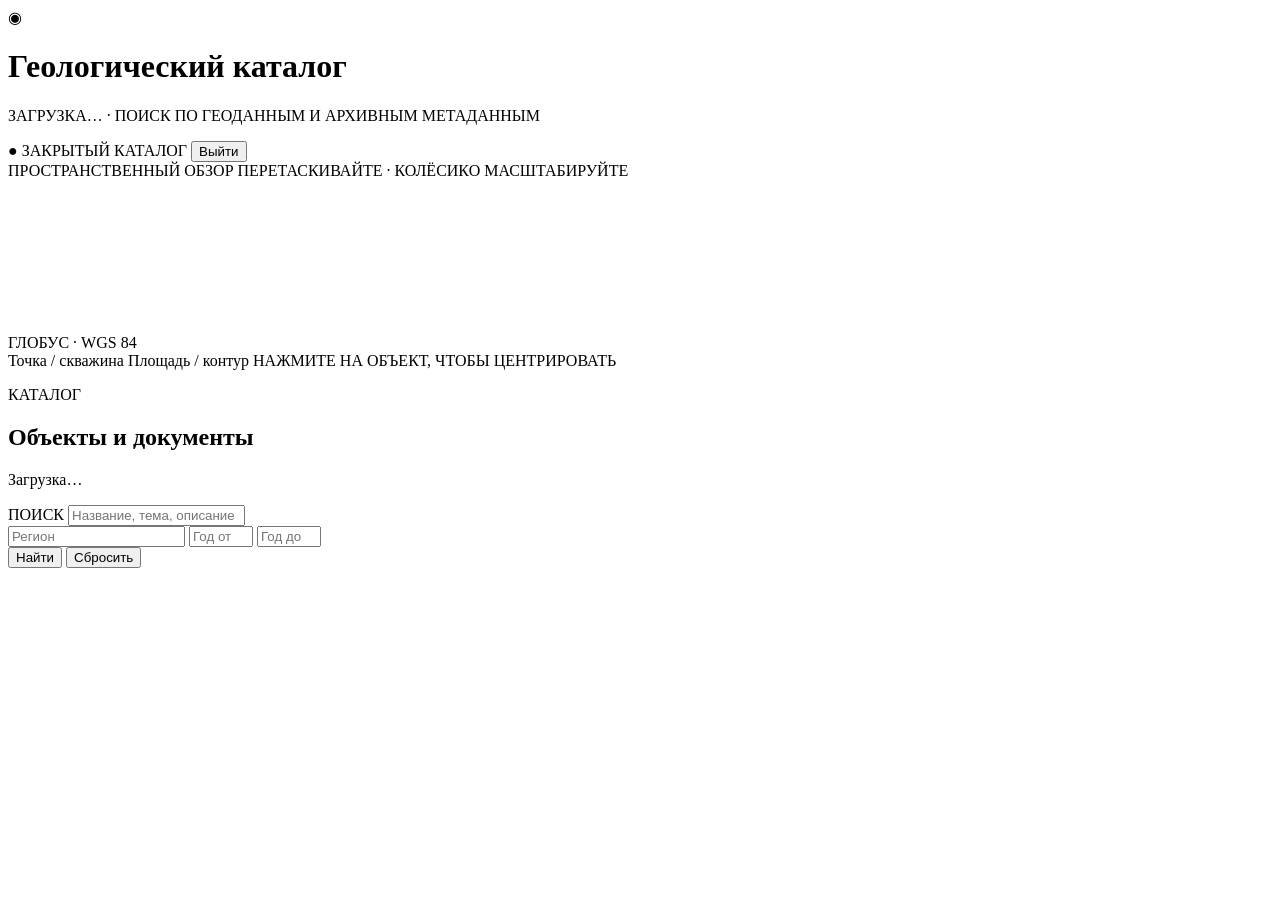
==== geocatalog/app/static/index.html @ a31d870c "Add admin-managed catalog accounts and roles Co-authored-by: Copilot <223556219+Copilot@users.norepl" ====
<!doctype html>
<html lang="ru">
<head>
  <meta charset="utf-8">
  <meta name="viewport" content="width=device-width, initial-scale=1">
  <title>Геологический каталог</title>
  <link rel="stylesheet" href="/static/styles.css">
</head>
<body>
  <header>
    <div class="brand">
      <span class="brand-icon" aria-hidden="true">◉</span>
      <div>
        <h1>Геологический каталог</h1>
        <p><span id="feature-count">ЗАГРУЗКА…</span> · ПОИСК ПО ГЕОДАННЫМ И АРХИВНЫМ МЕТАДАННЫМ</p>
      </div>
    </div>
    <div class="header-actions">
      <span class="user-label">● ЗАКРЫТЫЙ КАТАЛОГ</span>
      <a id="user-admin-link" class="header-link" href="/admin/users" hidden>Пользователи</a>
      <button id="logout" class="ghost-button" type="button">Выйти</button>
      <form id="logout-form" method="post" action="/auth/logout" hidden></form>
    </div>
  </header>
  <main>
    <section class="globe-panel" aria-label="Интерактивный трёхмерный глобус">
      <div class="panel-topline">
        <span>ПРОСТРАНСТВЕННЫЙ ОБЗОР</span>
        <span class="hint">ПЕРЕТАСКИВАЙТЕ · КОЛЁСИКО МАСШТАБИРУЙТЕ</span>
      </div>
      <div class="globe-stage">
        <canvas id="globe" aria-label="Вращаемый глобус с геологическими объектами"></canvas>
        <div id="globe-tooltip" class="globe-tooltip" hidden></div>
        <div class="globe-overlay">
          <span class="live-dot"></span> ГЛОБУС · WGS 84
        </div>
      </div>
      <div class="globe-legend">
        <span><i class="legend-dot"></i> Точка / скважина</span>
        <span><i class="legend-area"></i> Площадь / контур</span>
        <span class="hint">НАЖМИТЕ НА ОБЪЕКТ, ЧТОБЫ ЦЕНТРИРОВАТЬ</span>
      </div>
    </section>
    <aside class="results-panel">
      <div class="results-heading">
        <div>
          <p class="eyebrow">КАТАЛОГ</p>
          <h2>Объекты и документы</h2>
        </div>
        <span id="result-count">Загрузка…</span>
      </div>
      <p id="message" role="status"></p>
      <form id="search-form">
        <label class="search-label" for="q">ПОИСК</label>
        <input id="q" name="q" placeholder="Название, тема, описание" autocomplete="off">
        <div class="filters">
          <input name="region" placeholder="Регион">
          <input name="year_from" type="number" min="1500" max="2200" placeholder="Год от">
          <input name="year_to" type="number" min="1500" max="2200" placeholder="Год до">
        </div>
        <div class="form-actions">
          <button type="submit">Найти</button>
          <button type="reset" class="secondary">Сбросить</button>
        </div>
      </form>
      <div id="results"></div>
    </aside>
  </main>
  <script src="/static/app.js" defer></script>
</body>
</html>
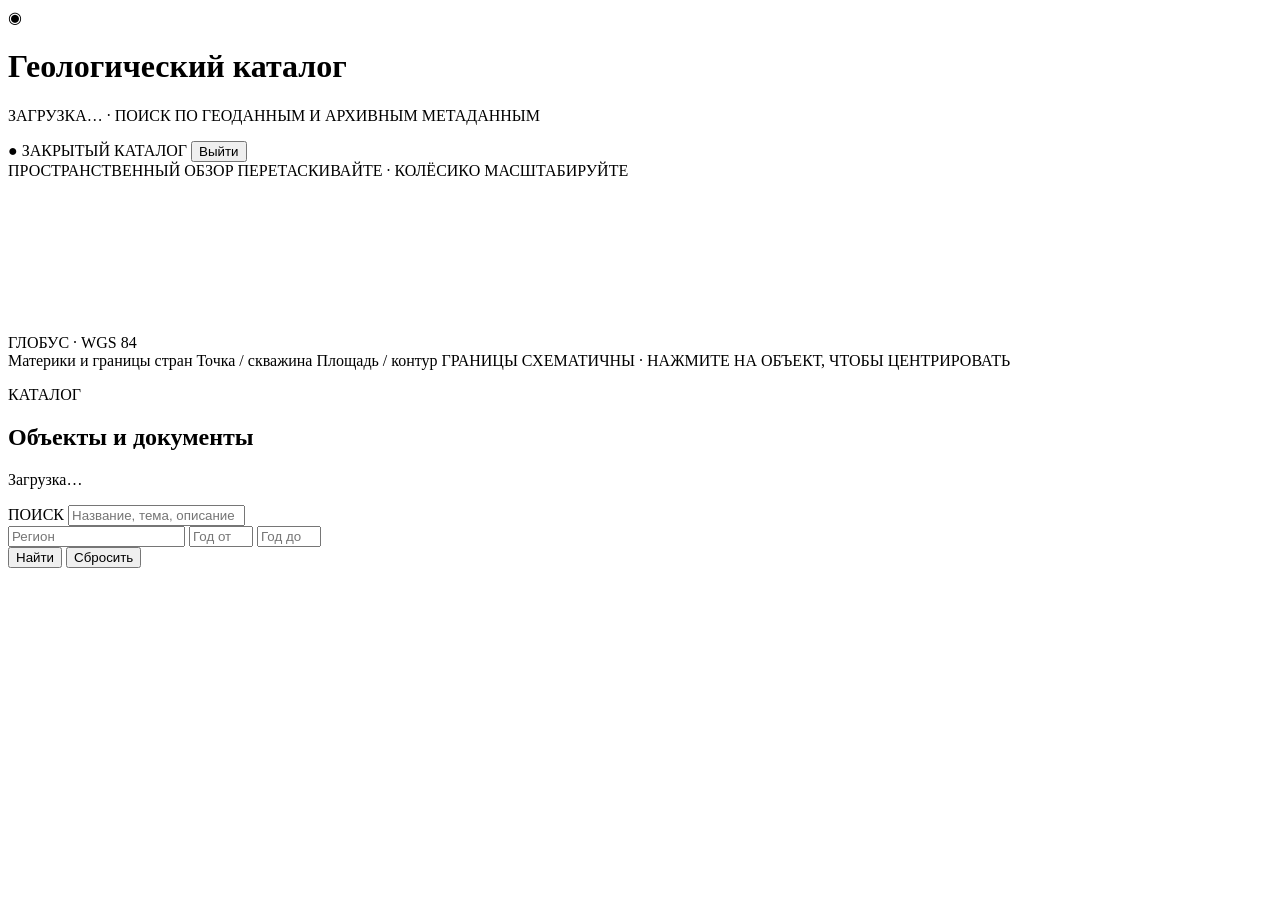
==== commit 83115426: "Render country boundaries on the globe Bundle public-domain Natural Earth boundaries for offline glo" ====
--- a/geocatalog/app/static/index.html
+++ b/geocatalog/app/static/index.html
@@ -36,9 +36,10 @@
         </div>
       </div>
       <div class="globe-legend">
+        <span><i class="legend-land"></i> Материки и границы стран</span>
         <span><i class="legend-dot"></i> Точка / скважина</span>
         <span><i class="legend-area"></i> Площадь / контур</span>
-        <span class="hint">НАЖМИТЕ НА ОБЪЕКТ, ЧТОБЫ ЦЕНТРИРОВАТЬ</span>
+        <span class="hint">ГРАНИЦЫ СХЕМАТИЧНЫ · НАЖМИТЕ НА ОБЪЕКТ, ЧТОБЫ ЦЕНТРИРОВАТЬ</span>
       </div>
     </section>
     <aside class="results-panel">
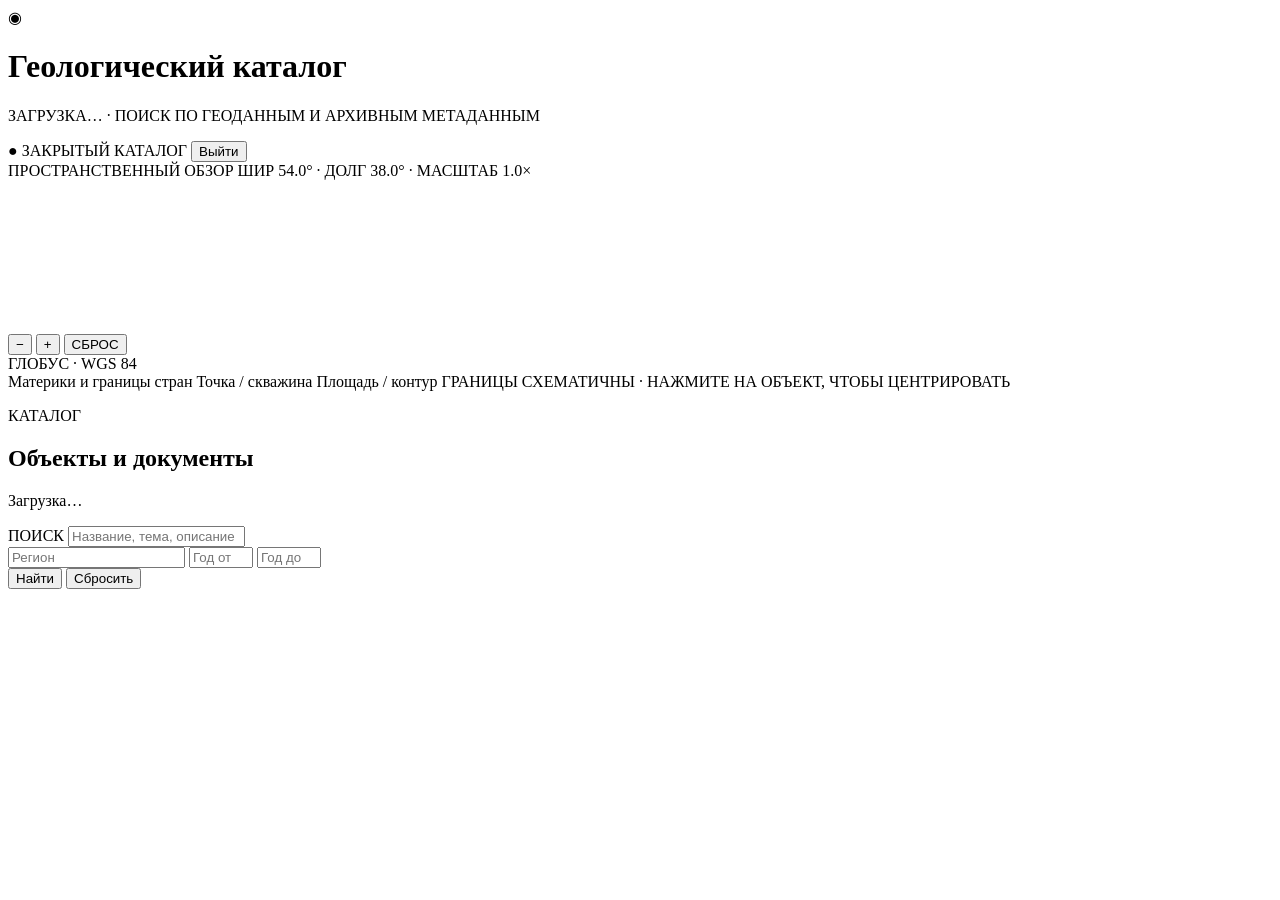
==== commit 83624291: "Improve globe point selection and controls Co-authored-by: Copilot <223556219+Copilot@users.noreply." ====
--- a/geocatalog/app/static/index.html
+++ b/geocatalog/app/static/index.html
@@ -26,11 +26,23 @@
     <section class="globe-panel" aria-label="Интерактивный трёхмерный глобус">
       <div class="panel-topline">
         <span>ПРОСТРАНСТВЕННЫЙ ОБЗОР</span>
-        <span class="hint">ПЕРЕТАСКИВАЙТЕ · КОЛЁСИКО МАСШТАБИРУЙТЕ</span>
+        <span id="globe-readout" class="globe-readout" aria-live="off">ШИР 54.0° · ДОЛГ 38.0° · МАСШТАБ 1.0×</span>
       </div>
       <div class="globe-stage">
         <canvas id="globe" aria-label="Вращаемый глобус с геологическими объектами"></canvas>
+        <div class="globe-controls" aria-label="Управление масштабом глобуса">
+          <button id="zoom-out" type="button" aria-label="Уменьшить масштаб">−</button>
+          <button id="zoom-in" type="button" aria-label="Увеличить масштаб">+</button>
+          <button id="globe-reset" type="button" aria-label="Сбросить вид глобуса">СБРОС</button>
+        </div>
         <div id="globe-tooltip" class="globe-tooltip" hidden></div>
+        <section id="globe-selection" class="globe-selection" aria-live="polite" hidden>
+          <button id="close-selection" class="selection-close" type="button" aria-label="Закрыть карточку">×</button>
+          <p class="eyebrow">ТОЧКА НА ГЛОБУСЕ</p>
+          <h2 id="selection-title"></h2>
+          <p id="selection-location" class="selection-location"></p>
+          <div id="selection-documents"></div>
+        </section>
         <div class="globe-overlay">
           <span class="live-dot"></span> ГЛОБУС · WGS 84
         </div>
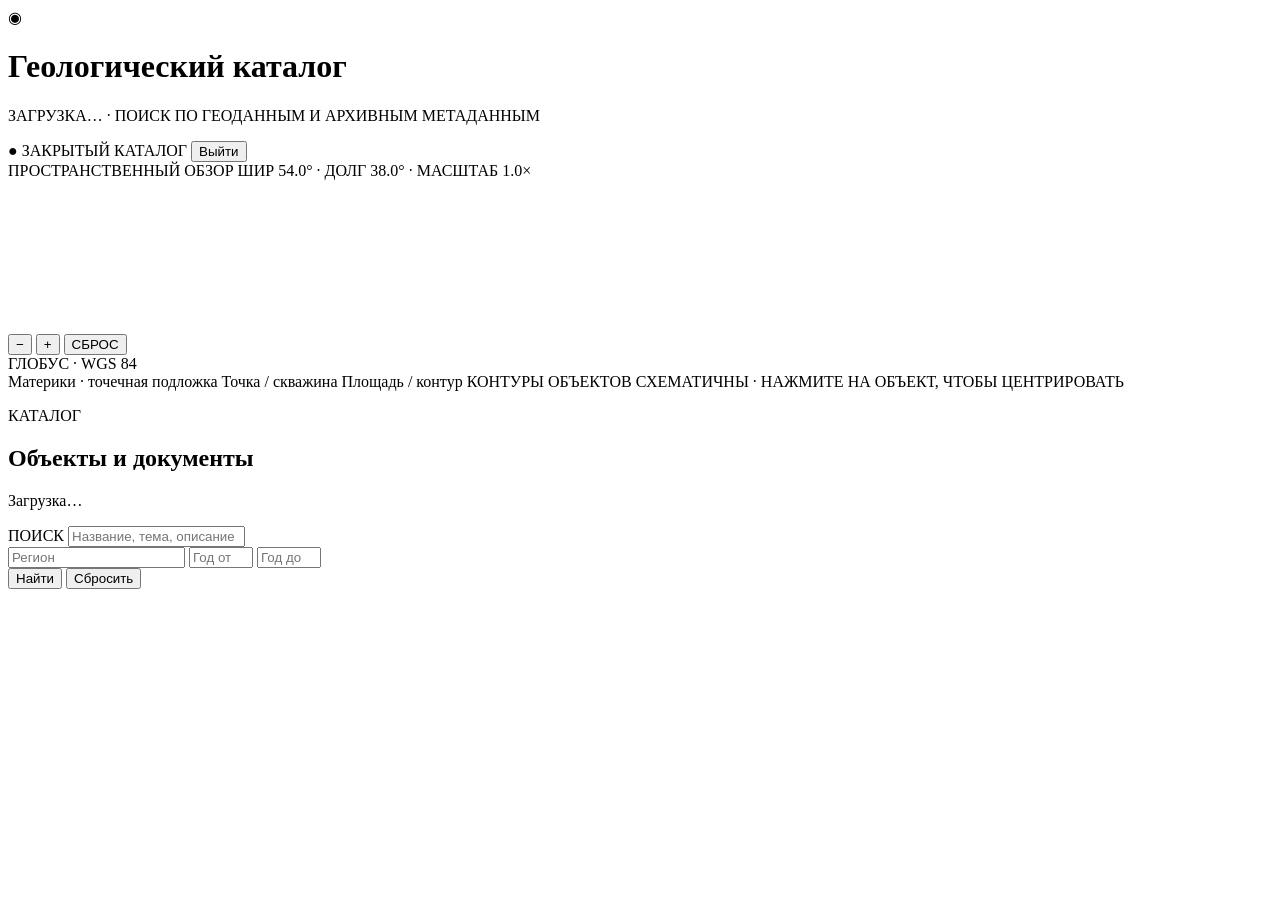
==== commit 089a48a6: "Render globe land as point grid Co-authored-by: Copilot <223556219+Copilot@users.noreply.github.com>" ====
--- a/geocatalog/app/static/index.html
+++ b/geocatalog/app/static/index.html
@@ -16,7 +16,8 @@
       </div>
     </div>
     <div class="header-actions">
-      <span class="user-label">● ЗАКРЫТЫЙ КАТАЛОГ</span>
+      <span id="user-label" class="user-label">● ЗАКРЫТЫЙ КАТАЛОГ</span>
+      <a id="catalog-admin-link" class="header-link" href="/admin/catalog" hidden>Добавить данные</a>
       <a id="user-admin-link" class="header-link" href="/admin/users" hidden>Пользователи</a>
       <button id="logout" class="ghost-button" type="button">Выйти</button>
       <form id="logout-form" method="post" action="/auth/logout" hidden></form>
@@ -48,10 +49,10 @@
         </div>
       </div>
       <div class="globe-legend">
-        <span><i class="legend-land"></i> Материки и границы стран</span>
+        <span><i class="legend-land"></i> Материки · точечная подложка</span>
         <span><i class="legend-dot"></i> Точка / скважина</span>
         <span><i class="legend-area"></i> Площадь / контур</span>
-        <span class="hint">ГРАНИЦЫ СХЕМАТИЧНЫ · НАЖМИТЕ НА ОБЪЕКТ, ЧТОБЫ ЦЕНТРИРОВАТЬ</span>
+        <span class="hint">КОНТУРЫ ОБЪЕКТОВ СХЕМАТИЧНЫ · НАЖМИТЕ НА ОБЪЕКТ, ЧТОБЫ ЦЕНТРИРОВАТЬ</span>
       </div>
     </section>
     <aside class="results-panel">
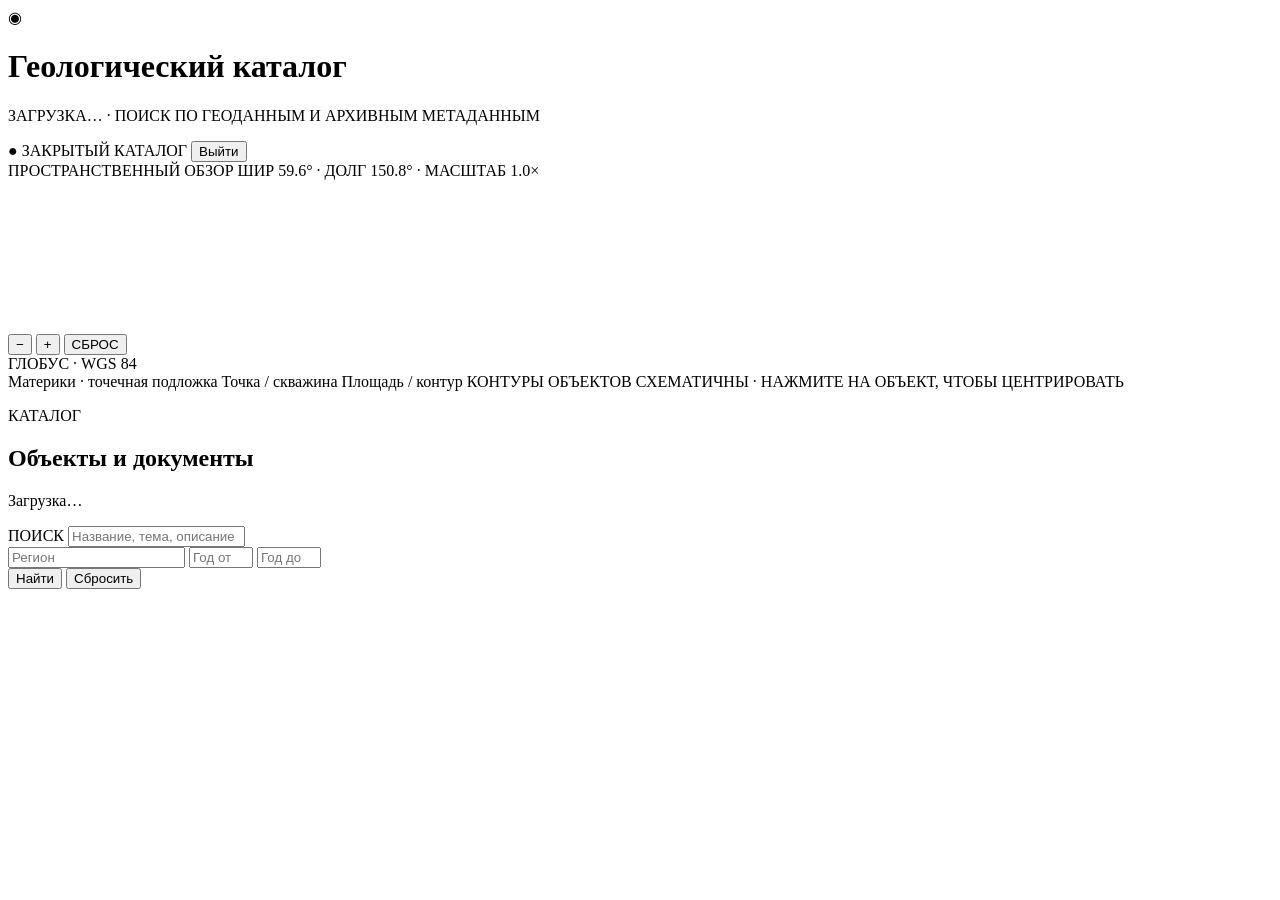
==== commit c37231af: "Add Magadan login globe transition Co-authored-by: Copilot <223556219+Copilot@users.noreply.github.c" ====
--- a/geocatalog/app/static/index.html
+++ b/geocatalog/app/static/index.html
@@ -27,7 +27,7 @@
     <section class="globe-panel" aria-label="Интерактивный трёхмерный глобус">
       <div class="panel-topline">
         <span>ПРОСТРАНСТВЕННЫЙ ОБЗОР</span>
-        <span id="globe-readout" class="globe-readout" aria-live="off">ШИР 54.0° · ДОЛГ 38.0° · МАСШТАБ 1.0×</span>
+        <span id="globe-readout" class="globe-readout" aria-live="off">ШИР 59.6° · ДОЛГ 150.8° · МАСШТАБ 1.0×</span>
       </div>
       <div class="globe-stage">
         <canvas id="globe" aria-label="Вращаемый глобус с геологическими объектами"></canvas>
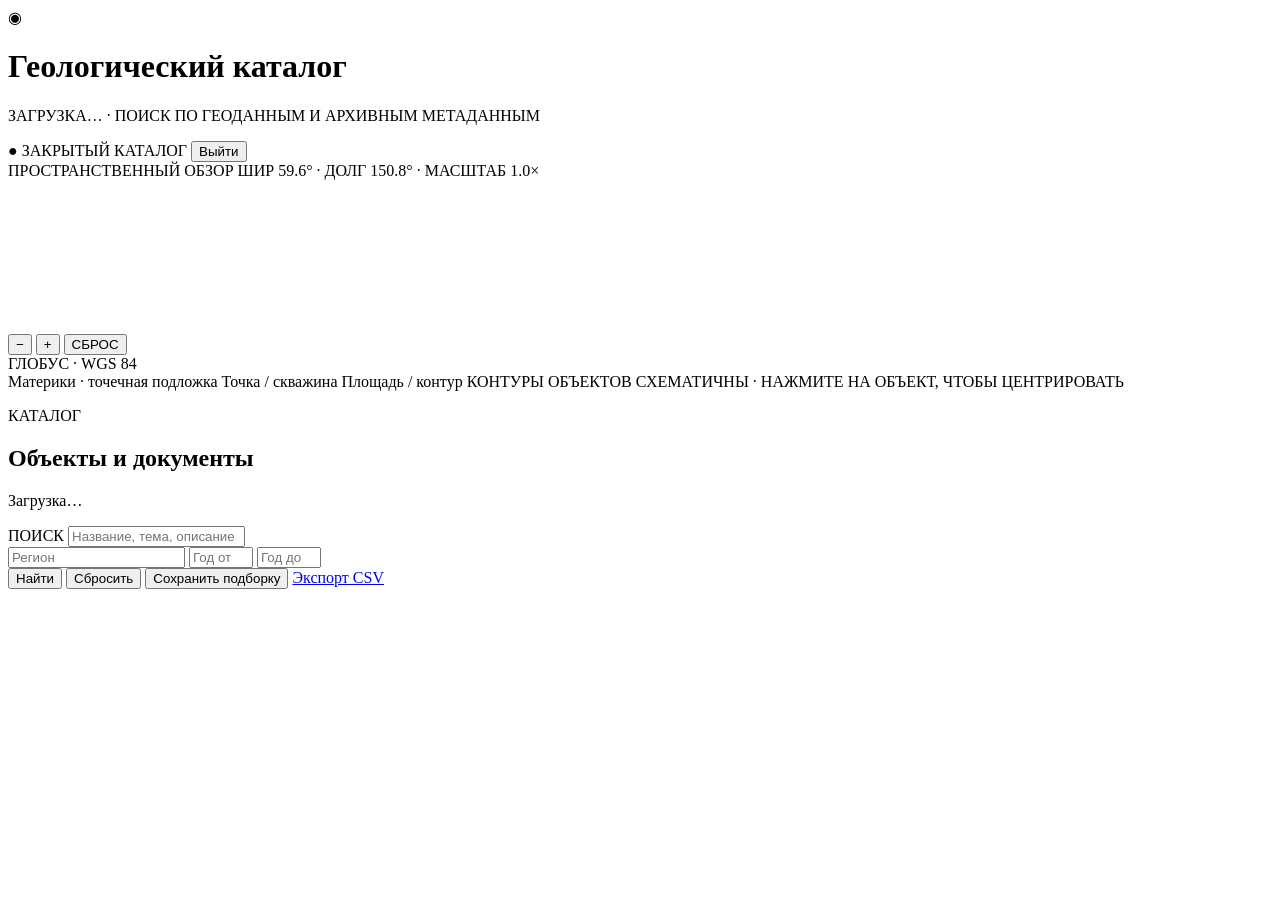
==== commit c2cfaedd: "Expand geological catalog Add GSK-aware coordinates, TGF metadata, imports, relations, saved searche" ====
--- a/geocatalog/app/static/index.html
+++ b/geocatalog/app/static/index.html
@@ -75,8 +75,11 @@
         <div class="form-actions">
           <button type="submit">Найти</button>
           <button type="reset" class="secondary">Сбросить</button>
+          <button id="save-search" class="secondary" type="button">Сохранить подборку</button>
+          <a id="export-search" class="header-link" href="/api/export.csv">Экспорт CSV</a>
         </div>
       </form>
+      <div id="saved-searches" class="saved-searches" aria-label="Сохранённые подборки"></div>
       <div id="results"></div>
     </aside>
   </main>
